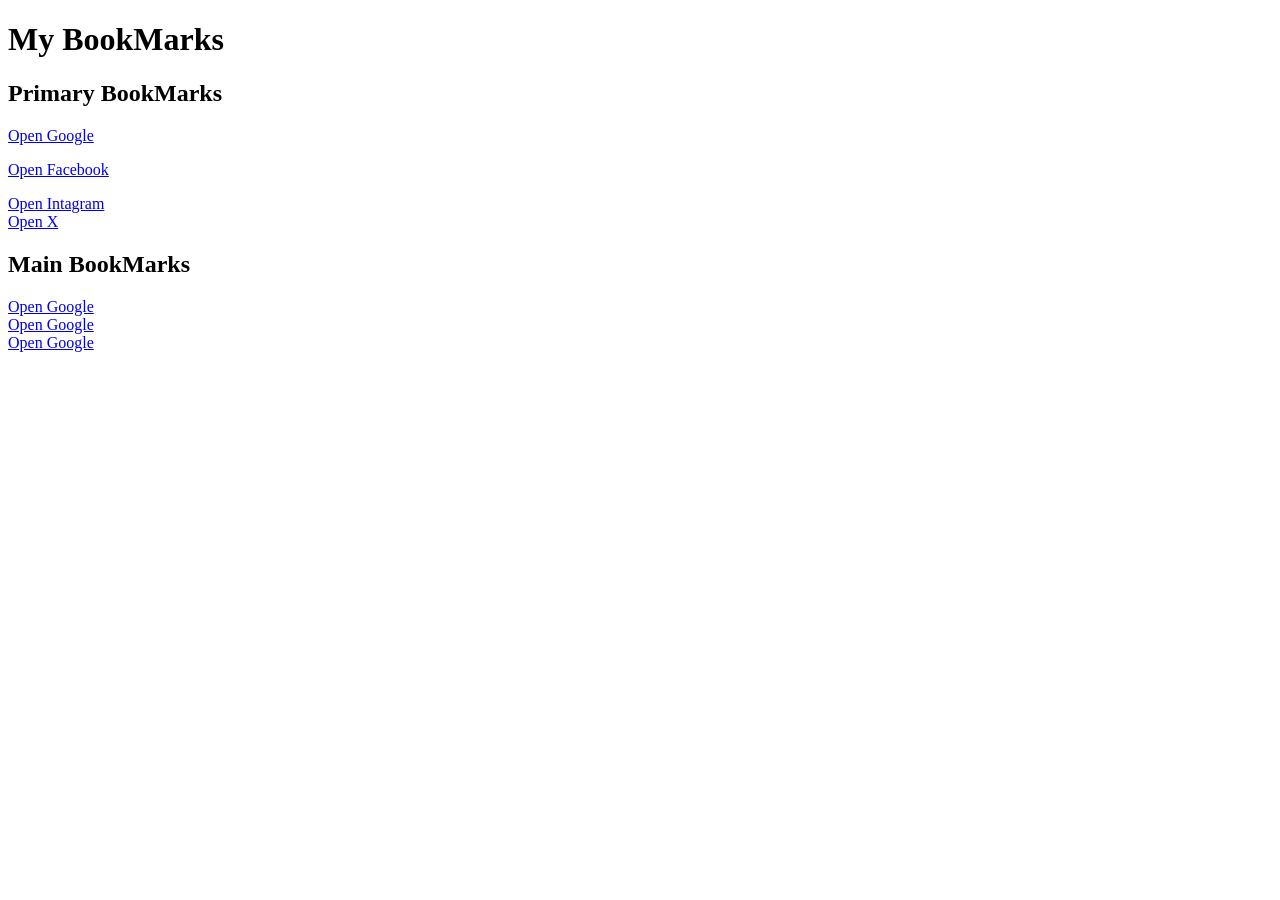
==== BookMark/index.html @ 4ccef35a "done" ====
<!DOCTYPE html>
<html lang="en">
<head>
    <meta charset="UTF-8">
    <meta name="viewport" content="width=device-width, initial-scale=1.0">
    <link rel="stylesheet" href="style.css">
    <title>BookMarksManager - Aakarsh</title>
</head>
<body>
    <h1>My BookMarks</h1>
    <h2>Primary BookMarks</h2>
    <p><a target="_blank" href="https://www.google.com">Open Google</a></p>
    <p></p><a target="_blank" href="https://www.facebook.com">Open Facebook</a></p>
    <a target="_blank" href="https://www.instagram.com">Open Intagram</a><br>
    <a target="_blank" href="https://www.x.com">Open X</a><br>

    <h2>Main BookMarks</h2>
    <a target="_blank" href="https://www.google.com">Open Google</a> <br>
    <a target="_blank" href="https://www.google.com">Open Google</a><br>
    <a target="_blank" href="https://www.google.com">Open Google</a>
    <script src="script.js"></script>
</body>
</html>
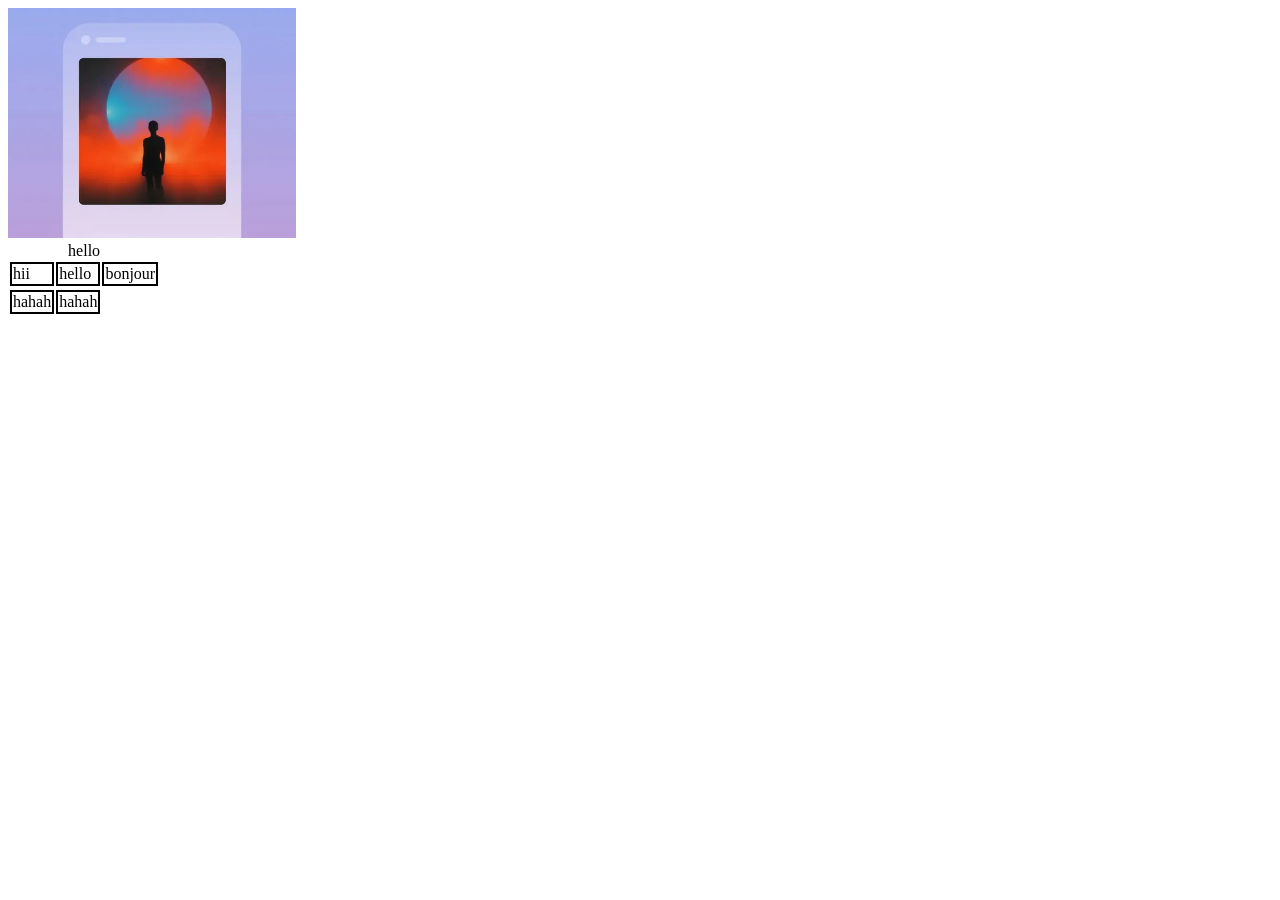
==== commit eddd3792: "Add new image and update HTML structure; modify CSS styles" ====
--- a/BookMark/index.html
+++ b/BookMark/index.html
@@ -1,13 +1,15 @@
 <!DOCTYPE html>
 <html lang="en">
+
 <head>
     <meta charset="UTF-8">
     <meta name="viewport" content="width=device-width, initial-scale=1.0">
     <link rel="stylesheet" href="style.css">
     <title>BookMarksManager - Aakarsh</title>
 </head>
+
 <body>
-    <h1>My BookMarks</h1>
+    <!-- <h1>My BookMarks</h1>
     <h2>Primary BookMarks</h2>
     <p><a target="_blank" href="https://www.google.com">Open Google</a></p>
     <p></p><a target="_blank" href="https://www.facebook.com">Open Facebook</a></p>
@@ -17,7 +19,26 @@
     <h2>Main BookMarks</h2>
     <a target="_blank" href="https://www.google.com">Open Google</a> <br>
     <a target="_blank" href="https://www.google.com">Open Google</a><br>
-    <a target="_blank" href="https://www.google.com">Open Google</a>
+    <a target="_blank" href="https://www.google.com">Open Google</a> -->
+
+
+    <img height="230" src="image.png" alt="image">
+
+    <table style="color: rgb(0, 0, 0);">
+        <tr>
+
+            <td>hii</td> 
+            <td>hello</td>
+            <td>bonjour</td>
+        </tr>
+        <tr>
+            <caption>hello</caption>
+            <td>hahah</td>
+            <td>hahah</td>
+        </tr>
+    </table>
+
     <script src="script.js"></script>
 </body>
+
 </html>
--- a/BookMark/style.css
+++ b/BookMark/style.css
@@ -0,0 +1,7 @@
+body{
+    background-color: rgb(255, 255, 255);
+}
+
+td{
+    border: 2px solid black;
+}
